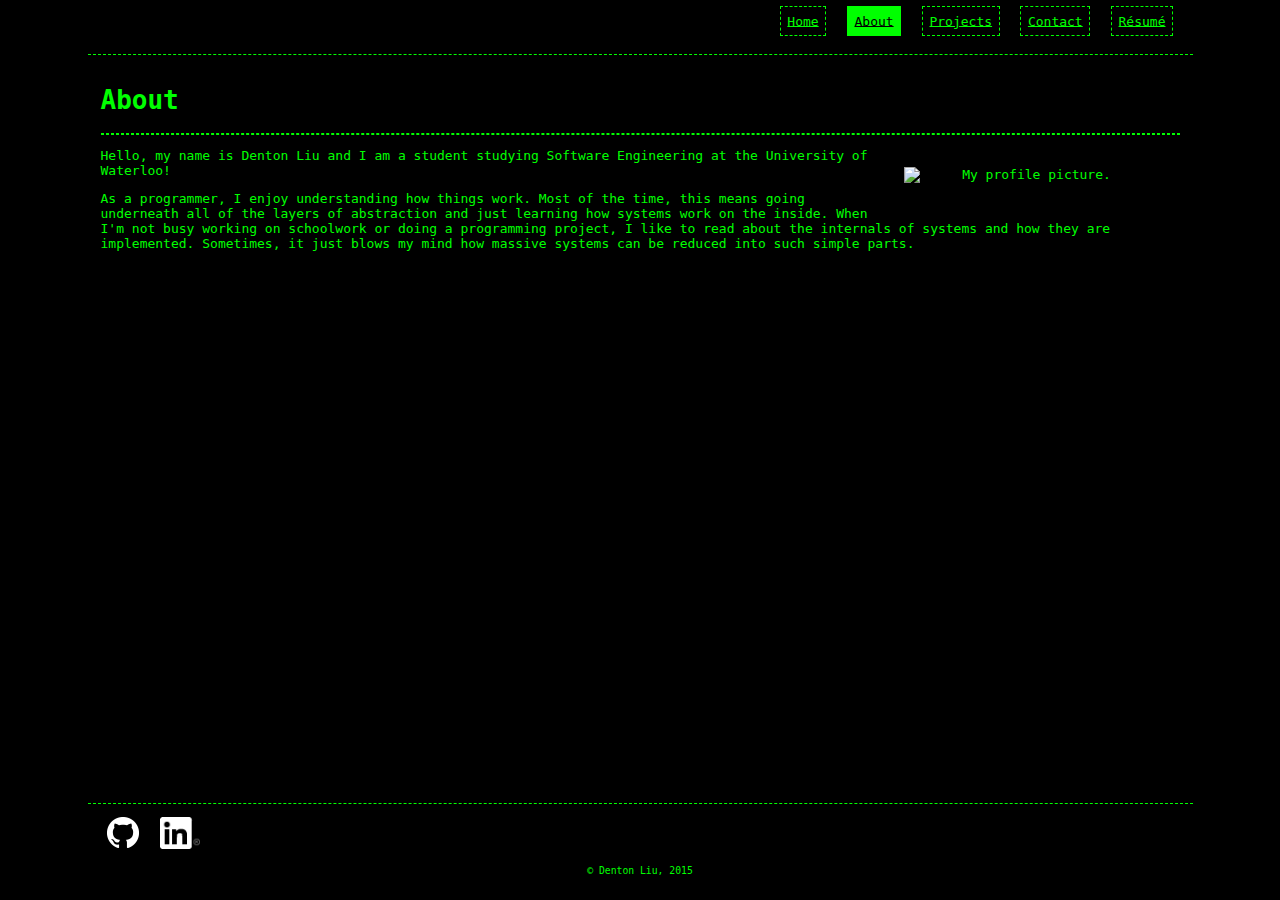
==== about.html @ 83864a82 "Began writing up content" ====
<!DOCTYPE html>
<html>
	<head>
		<title>Denton Liu - About</title>
		<meta charset="UTF-8">
		<link rel="icon" href="/resources/favicon.ico" />
		<link rel="stylesheet" href="/css/style.css" />
		<script src="/js/script.js" defer></script>
	</head>
	<body><div id="outerwrapper">
		<header>
			<ul class="horizontallist">
				<li class="button"><a href="/">Home</a></li>
				<li class="button selected"><a href="/about.html">About</a></li>
				<li class="button"><a href="/projects.html">Projects</a></li>
				<li class="button"><a href="/contact.html">Contact</a></li>
				<li class="button"><a href="/resources/DentonLiuResume.pdf" target="_blank">R&eacute;sum&eacute;</a></li>
			</ul>
		</header>
		<div id="content">
			<h1>About</h1><hr />
			<img src="/images/Denton.png" class="rightimage" alt="My profile picture." width="250" />
			<p>
			Hello, my name is Denton Liu and I am a student studying Software Engineering at the University of Waterloo!
			</p>
			<p>
			As a programmer, I enjoy understanding how things work. Most of the time, this means going underneath all of the layers of abstraction and just learning how systems work on the inside. When I'm not busy working on schoolwork or doing a programming project, I like to read about the internals of systems and how they are implemented. Sometimes, it just blows my mind how massive systems can be reduced into such simple parts.
			</p>
		</div>
		<div id="footerspacer"></div></div>
		<footer>
			<ul class="horizontallist">
				<li><a href="https://github.com/Denton-L/" target="_blank"><img src="/images/github.png" alt="Github Profile" height=32 /></a></li>
				<li><a href="https://www.linkedin.com/in/DentonL" target="_blank"><img src="/images/linkedin.png" alt="LinkedIn Profile" height=32 /></a></li>
			</ul>
			<div id="copyright">&copy; Denton Liu, 2015</div>
		</footer>
	</body>
</html>
---- css/style.css ----
html, body {
	margin: 0 auto;
	width: 100%;
	height: 100%;
	max-width: 85em;
	background-color: black;
	color: lime;
	font-family: monospace;
}

a {
	color: inherit;
}

hr {
	border: 1px dashed lime;
}


header {
	text-align: right;
	padding-bottom: 1em;
	border-bottom: 1px dashed lime;
}

.textcontent, p, h1, h2, h3, h4, h5, h6 {
	text-align: left;
}

#outerwrapper {
	min-height: 95%;
	margin-bottom: -4em;
}

#footerspacer, footer {
	height: 4em;
}

footer {
	width: 100%;
	border-top: 1px dashed lime;
}

.horizontallist {
	margin: 0;
	padding: 1em;
}

.horizontallist li {
	margin: 0 0.5em;
	display: inline;
}

.button {
	border: 1px dashed lime;
	padding: 0.5em;
}

.button:hover, .selected {
	color: black;
	background-color: lime;
}

.borderbox {
	border: 1px dashed lime;
}

.rightimage {
	float: right;
	padding: 2em;
}

.typetarget::after {
	content: "\A0";
	display: inline-block;
}

@keyframes blink {
	0%, 100% {opacity: 1;}
	50% {opacity: 0;}
}

#cursor::after {
	content: "\2588";
	animation-name: blink;
	animation-duration: 1s;
	animation-timing-function: steps(1);
	animation-iteration-count: infinite;
}

#content {
	display: block;
	text-align: center;
	padding: 1em;
}

#copyright {
	font-size: 75%;
	text-align: center;
}
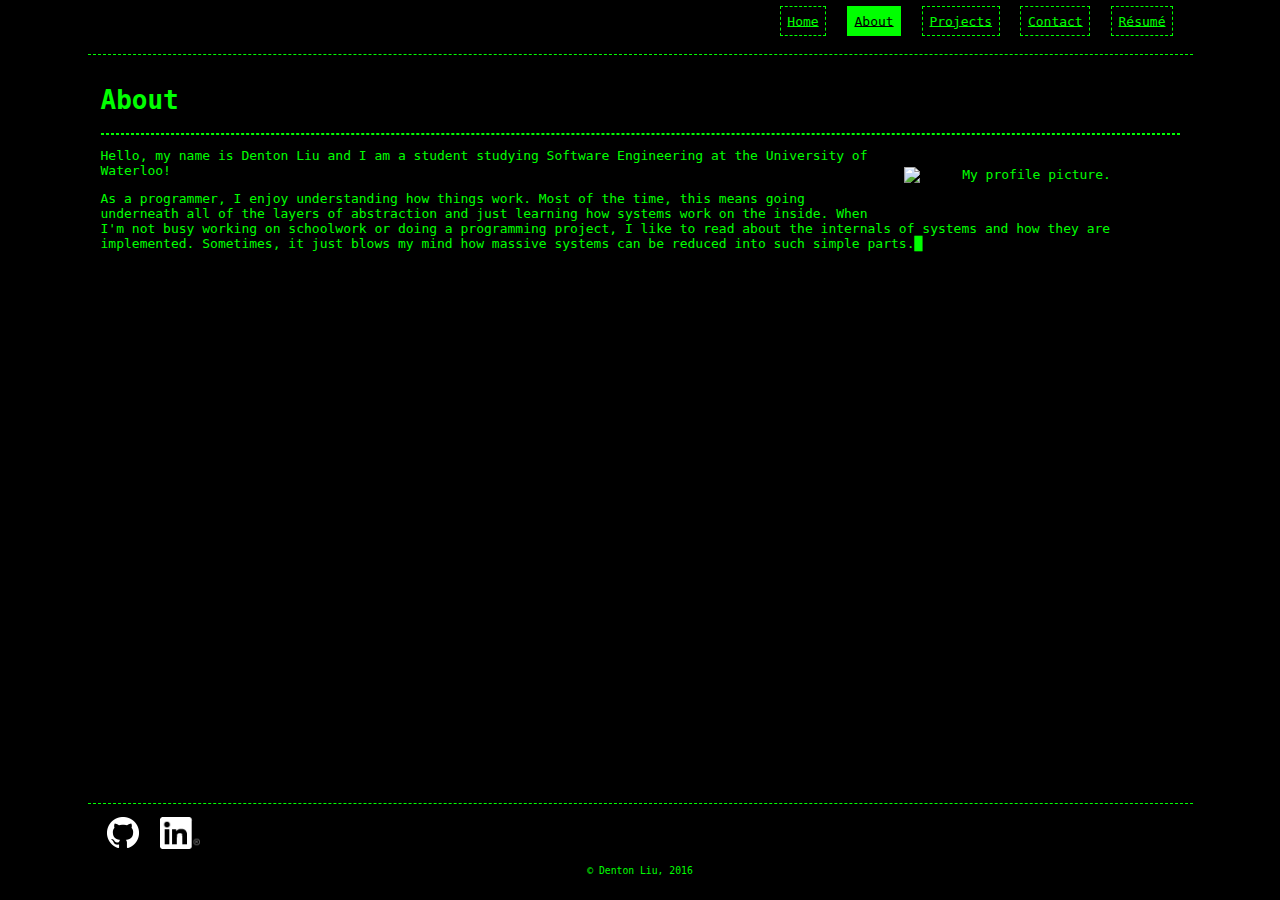
==== commit 812ad543: "Update copyright from 2015 to 2016" ====
--- a/about.html
+++ b/about.html
@@ -24,7 +24,7 @@
 			Hello, my name is Denton Liu and I am a student studying Software Engineering at the University of Waterloo!
 			</p>
 			<p>
-			As a programmer, I enjoy understanding how things work. Most of the time, this means going underneath all of the layers of abstraction and just learning how systems work on the inside. When I'm not busy working on schoolwork or doing a programming project, I like to read about the internals of systems and how they are implemented. Sometimes, it just blows my mind how massive systems can be reduced into such simple parts.
+			As a programmer, I enjoy understanding how things work. Most of the time, this means going underneath all of the layers of abstraction and just learning how systems work on the inside. When I'm not busy working on schoolwork or doing a programming project, I like to read about the internals of systems and how they are implemented. Sometimes, it just blows my mind how massive systems can be reduced into such simple parts.<span id="cursor"></span>
 			</p>
 		</div>
 		<div id="footerspacer"></div></div>
@@ -33,7 +33,7 @@
 				<li><a href="https://github.com/Denton-L/" target="_blank"><img src="/images/github.png" alt="Github Profile" height=32 /></a></li>
 				<li><a href="https://www.linkedin.com/in/DentonL" target="_blank"><img src="/images/linkedin.png" alt="LinkedIn Profile" height=32 /></a></li>
 			</ul>
-			<div id="copyright">&copy; Denton Liu, 2015</div>
+			<div id="copyright">&copy; Denton Liu, 2016</div>
 		</footer>
 	</body>
 </html>
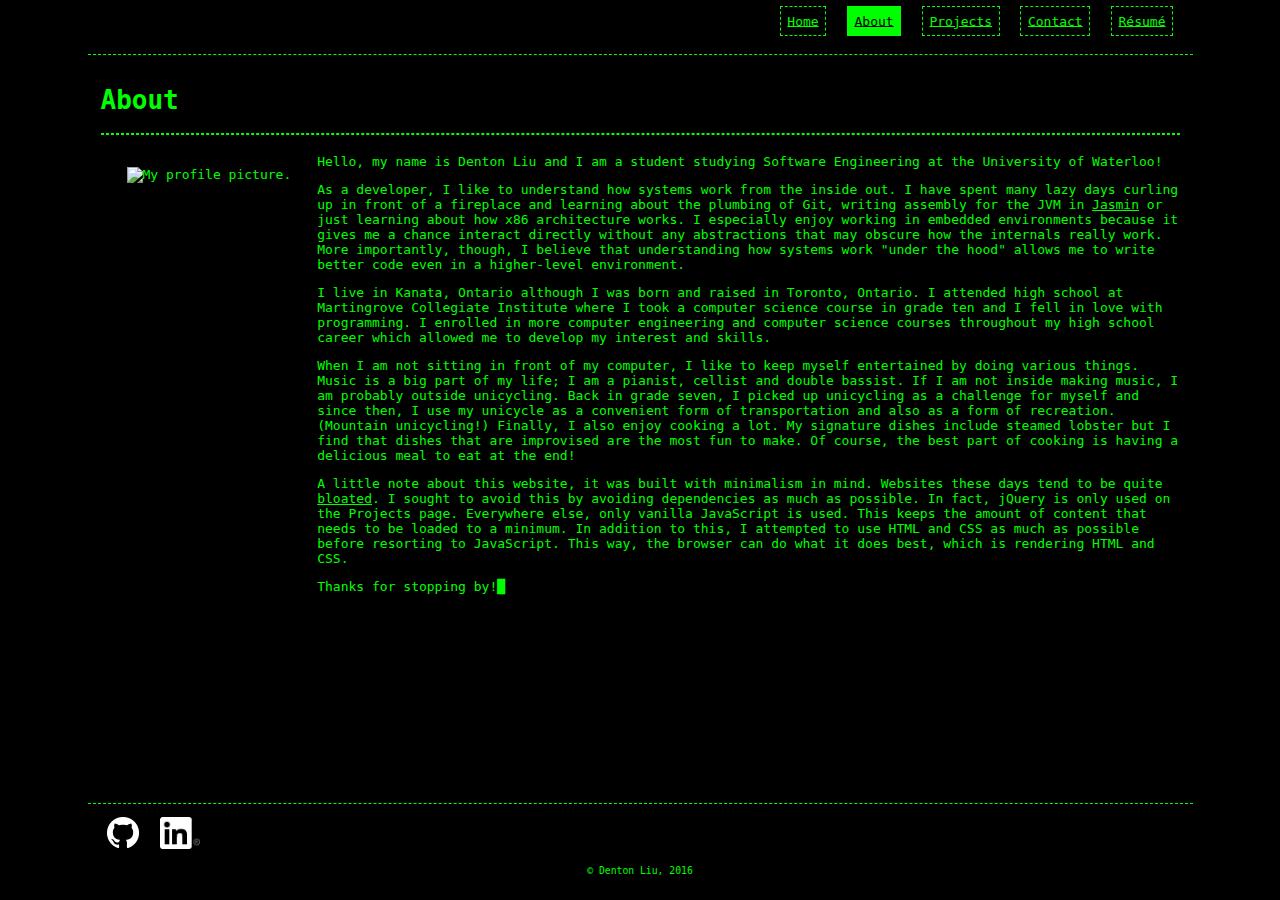
==== commit de4b9bda: "Moved profile picture to the left and put in a column" ====
--- a/about.html
+++ b/about.html
@@ -8,26 +8,44 @@
 		<script src="/js/script.js" defer></script>
 	</head>
 	<body><div id="outerwrapper">
-		<header>
-			<ul class="horizontallist">
-				<li class="button"><a href="/">Home</a></li>
-				<li class="button selected"><a href="/about.html">About</a></li>
-				<li class="button"><a href="/projects.html">Projects</a></li>
-				<li class="button"><a href="/contact.html">Contact</a></li>
-				<li class="button"><a href="/resources/DentonLiuResume.pdf" target="_blank">R&eacute;sum&eacute;</a></li>
-			</ul>
-		</header>
-		<div id="content">
-			<h1>About</h1><hr />
-			<img src="/images/Denton.png" class="rightimage" alt="My profile picture." width="250" />
-			<p>
-			Hello, my name is Denton Liu and I am a student studying Software Engineering at the University of Waterloo!
-			</p>
-			<p>
-			As a programmer, I enjoy understanding how things work. Most of the time, this means going underneath all of the layers of abstraction and just learning how systems work on the inside. When I'm not busy working on schoolwork or doing a programming project, I like to read about the internals of systems and how they are implemented. Sometimes, it just blows my mind how massive systems can be reduced into such simple parts.<span id="cursor"></span>
-			</p>
-		</div>
-		<div id="footerspacer"></div></div>
+			<header>
+				<ul class="horizontallist">
+					<li class="button"><a href="/">Home</a></li>
+					<li class="button selected"><a href="/about.html">About</a></li>
+					<li class="button"><a href="/projects.html">Projects</a></li>
+					<li class="button"><a href="/contact.html">Contact</a></li>
+					<li class="button"><a href="/resources/DentonLiuResume.pdf" target="_blank">R&eacute;sum&eacute;</a></li>
+				</ul>
+			</header>
+			<div id="content">
+				<h1>About</h1><hr />
+				<div>
+					<div class="column leftimage">
+						<img src="/images/Denton.png" alt="My profile picture." width="250" />
+					</div>
+					<div class="column">
+						<p>
+						Hello, my name is Denton Liu and I am a student studying Software Engineering at the University of Waterloo!
+						</p>
+						<p>
+						As a developer, I like to understand how systems work from the inside out. I have spent many lazy days curling up in front of a fireplace and learning about the plumbing of Git, writing assembly for the JVM in <a href="https://en.wikipedia.org/wiki/Jasmin_(software)">Jasmin</a> or just learning about how x86 architecture works. I especially enjoy working in embedded environments because it gives me a chance interact directly without any abstractions that may obscure how the internals really work. More importantly, though, I believe that understanding how systems work "under the hood" allows me to write better code even in a higher-level environment.
+						</p>
+						<p>
+						I live in Kanata, Ontario although I was born and raised in Toronto, Ontario. I attended high school at Martingrove Collegiate Institute where I took a computer science course in grade ten and I fell in love with programming. I enrolled in more computer engineering and computer science courses throughout my high school career which allowed me to develop my interest and skills. 
+						</p>
+						<p>
+						When I am not sitting in front of my computer, I like to keep myself entertained by doing various things. Music is a big part of my life; I am a pianist, cellist and double bassist. If I am not inside making music, I am probably outside unicycling. Back in grade seven, I picked up unicycling as a challenge for myself and since then, I use my unicycle as a convenient form of transportation and also as a form of recreation. (Mountain unicycling!) Finally, I also enjoy cooking a lot. My signature dishes include steamed lobster but I find that dishes that are improvised are the most fun to make. Of course, the best part of cooking is having a delicious meal to eat at the end!
+						</p>
+						<p>
+						A little note about this website, it was built with minimalism in mind. Websites these days tend to be quite <a href="http://idlewords.com/talks/website_obesity.htm">bloated</a>. I sought to avoid this by avoiding dependencies as much as possible. In fact, jQuery is only used on the Projects page. Everywhere else, only vanilla JavaScript is used. This keeps the amount of content that needs to be loaded to a minimum. In addition to this, I attempted to use HTML and CSS as much as possible before resorting to JavaScript. This way, the browser can do what it does best, which is rendering HTML and CSS.
+						</p>
+						<p>
+						Thanks for stopping by!<span id="cursor"></span>
+						</p>
+					</div>
+				</div>
+			</div>
+			<div id="footerspacer"></div></div>
 		<footer>
 			<ul class="horizontallist">
 				<li><a href="https://github.com/Denton-L/" target="_blank"><img src="/images/github.png" alt="Github Profile" height=32 /></a></li>
--- a/css/style.css
+++ b/css/style.css
@@ -70,6 +70,15 @@
 	padding: 2em;
 }
 
+.leftimage {
+	float: left;
+	padding: 2em;
+}
+
+.column {
+	display: table;
+}
+
 .typetarget::after {
 	content: "\A0";
 	display: inline-block;
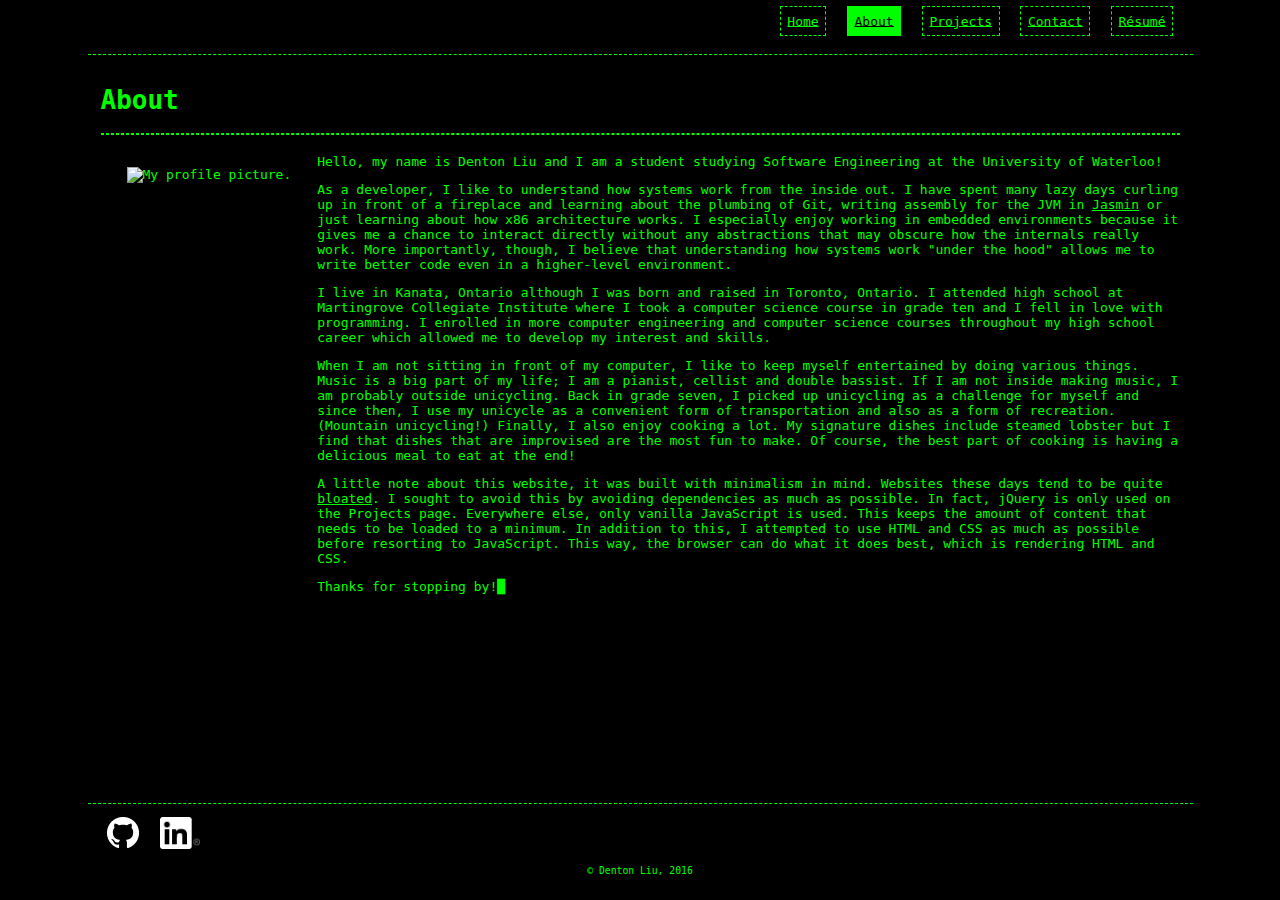
==== commit 842b04f8: "Corrected grammatical error in about" ====
--- a/about.html
+++ b/about.html
@@ -28,7 +28,7 @@
 						Hello, my name is Denton Liu and I am a student studying Software Engineering at the University of Waterloo!
 						</p>
 						<p>
-						As a developer, I like to understand how systems work from the inside out. I have spent many lazy days curling up in front of a fireplace and learning about the plumbing of Git, writing assembly for the JVM in <a href="https://en.wikipedia.org/wiki/Jasmin_(software)">Jasmin</a> or just learning about how x86 architecture works. I especially enjoy working in embedded environments because it gives me a chance interact directly without any abstractions that may obscure how the internals really work. More importantly, though, I believe that understanding how systems work "under the hood" allows me to write better code even in a higher-level environment.
+						As a developer, I like to understand how systems work from the inside out. I have spent many lazy days curling up in front of a fireplace and learning about the plumbing of Git, writing assembly for the JVM in <a href="https://en.wikipedia.org/wiki/Jasmin_(software)">Jasmin</a> or just learning about how x86 architecture works. I especially enjoy working in embedded environments because it gives me a chance to interact directly without any abstractions that may obscure how the internals really work. More importantly, though, I believe that understanding how systems work "under the hood" allows me to write better code even in a higher-level environment.
 						</p>
 						<p>
 						I live in Kanata, Ontario although I was born and raised in Toronto, Ontario. I attended high school at Martingrove Collegiate Institute where I took a computer science course in grade ten and I fell in love with programming. I enrolled in more computer engineering and computer science courses throughout my high school career which allowed me to develop my interest and skills. 
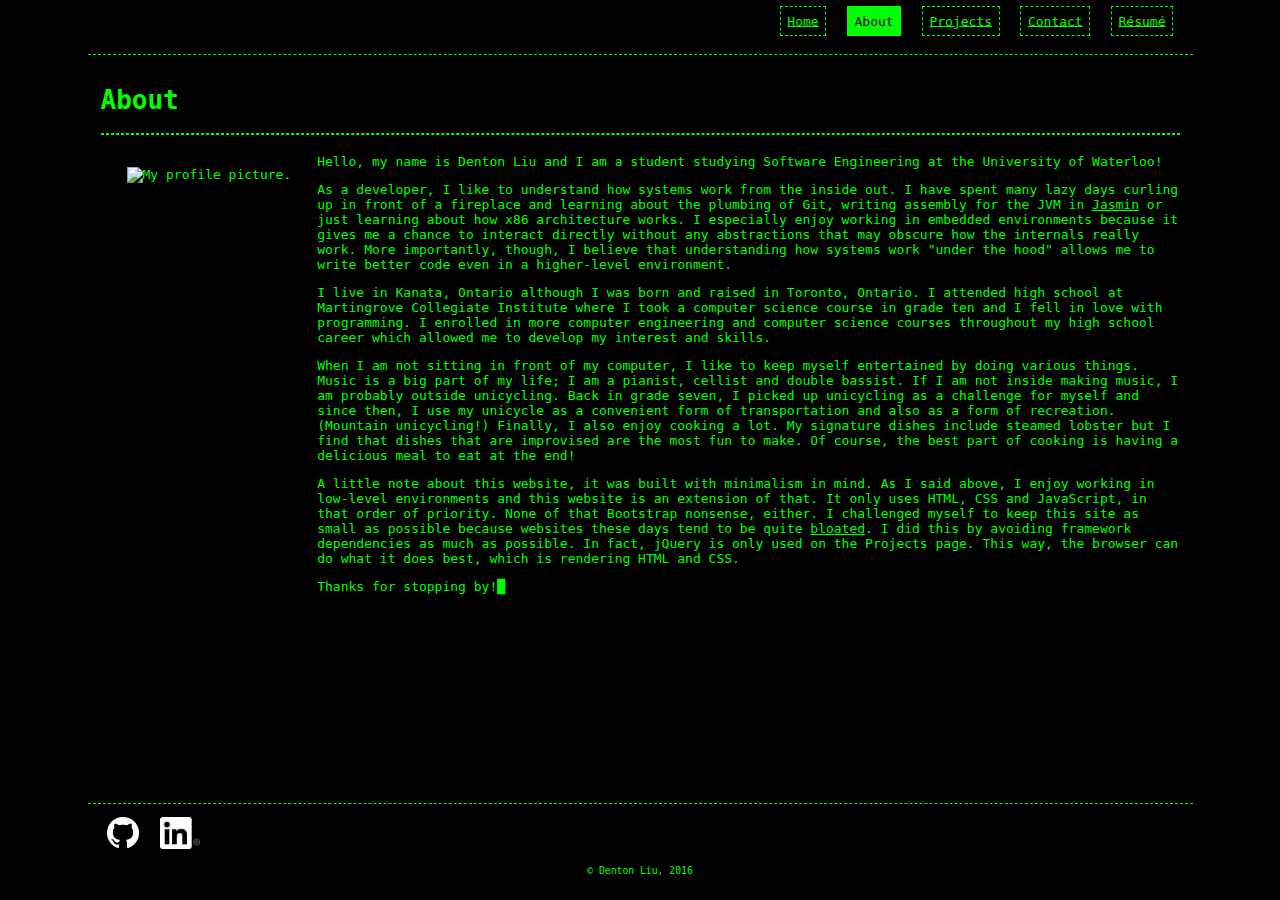
==== commit 1db99cb5: "Removed trailing spaces" ====
--- a/about.html
+++ b/about.html
@@ -10,11 +10,11 @@
 	<body><div id="outerwrapper">
 			<header>
 				<ul class="horizontallist">
-					<li class="button"><a href="/">Home</a></li>
-					<li class="button selected"><a href="/about.html">About</a></li>
-					<li class="button"><a href="/projects.html">Projects</a></li>
-					<li class="button"><a href="/contact.html">Contact</a></li>
-					<li class="button"><a href="/resources/DentonLiuResume.pdf" target="_blank">R&eacute;sum&eacute;</a></li>
+					<a href="/"><li class="button">Home</li></a>
+					<a href="/about.html"><li class="button selected">About</li></a>
+					<a href="/projects.html"><li class="button">Projects</li></a>
+					<a href="/contact.html"><li class="button">Contact</li></a>
+					<a href="/resources/resume/DentonLiuResume.pdf" target="_blank"><li class="button">R&eacute;sum&eacute;</li></a>
 				</ul>
 			</header>
 			<div id="content">
@@ -31,13 +31,13 @@
 						As a developer, I like to understand how systems work from the inside out. I have spent many lazy days curling up in front of a fireplace and learning about the plumbing of Git, writing assembly for the JVM in <a href="https://en.wikipedia.org/wiki/Jasmin_(software)">Jasmin</a> or just learning about how x86 architecture works. I especially enjoy working in embedded environments because it gives me a chance to interact directly without any abstractions that may obscure how the internals really work. More importantly, though, I believe that understanding how systems work "under the hood" allows me to write better code even in a higher-level environment.
 						</p>
 						<p>
-						I live in Kanata, Ontario although I was born and raised in Toronto, Ontario. I attended high school at Martingrove Collegiate Institute where I took a computer science course in grade ten and I fell in love with programming. I enrolled in more computer engineering and computer science courses throughout my high school career which allowed me to develop my interest and skills. 
+						I live in Kanata, Ontario although I was born and raised in Toronto, Ontario. I attended high school at Martingrove Collegiate Institute where I took a computer science course in grade ten and I fell in love with programming. I enrolled in more computer engineering and computer science courses throughout my high school career which allowed me to develop my interest and skills.
 						</p>
 						<p>
 						When I am not sitting in front of my computer, I like to keep myself entertained by doing various things. Music is a big part of my life; I am a pianist, cellist and double bassist. If I am not inside making music, I am probably outside unicycling. Back in grade seven, I picked up unicycling as a challenge for myself and since then, I use my unicycle as a convenient form of transportation and also as a form of recreation. (Mountain unicycling!) Finally, I also enjoy cooking a lot. My signature dishes include steamed lobster but I find that dishes that are improvised are the most fun to make. Of course, the best part of cooking is having a delicious meal to eat at the end!
 						</p>
 						<p>
-						A little note about this website, it was built with minimalism in mind. Websites these days tend to be quite <a href="http://idlewords.com/talks/website_obesity.htm">bloated</a>. I sought to avoid this by avoiding dependencies as much as possible. In fact, jQuery is only used on the Projects page. Everywhere else, only vanilla JavaScript is used. This keeps the amount of content that needs to be loaded to a minimum. In addition to this, I attempted to use HTML and CSS as much as possible before resorting to JavaScript. This way, the browser can do what it does best, which is rendering HTML and CSS.
+						A little note about this website, it was built with minimalism in mind. As I said above, I enjoy working in low-level environments and this website is an extension of that. It only uses HTML, CSS and JavaScript, in that order of priority. None of that Bootstrap nonsense, either. I challenged myself to keep this site as small as possible because websites these days tend to be quite <a href="http://idlewords.com/talks/website_obesity.htm">bloated</a>. I did this by avoiding framework dependencies as much as possible. In fact, jQuery is only used on the Projects page. This way, the browser can do what it does best, which is rendering HTML and CSS.
 						</p>
 						<p>
 						Thanks for stopping by!<span id="cursor"></span>
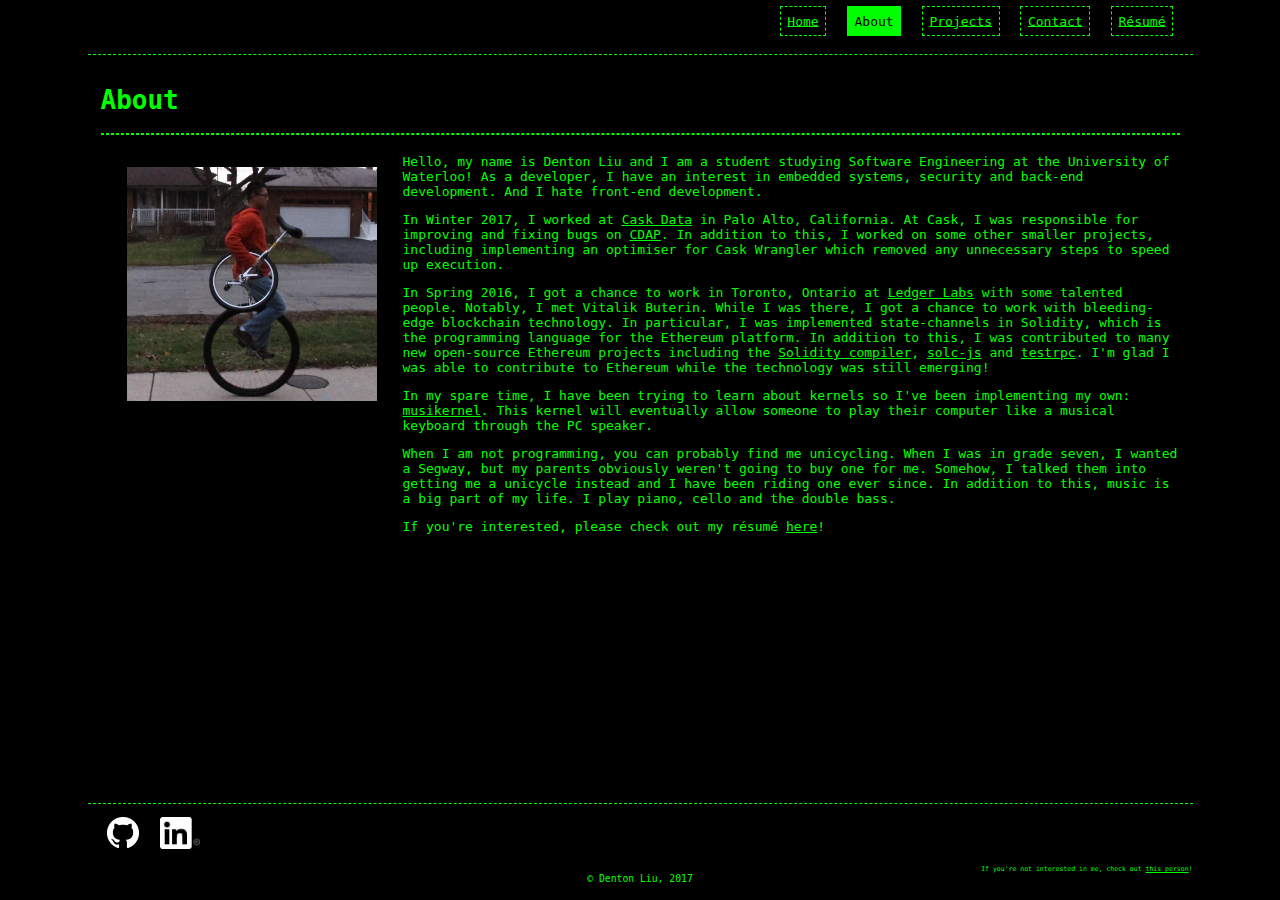
==== commit 96553f5a: "Automatic build by Travis CI: 2bdf98f8eb9481b156d0204212805b79a426d08e" ====
--- a/about.html
+++ b/about.html
@@ -6,44 +6,41 @@
 		<link rel="icon" href="/resources/favicon.ico" />
 		<link rel="stylesheet" href="/css/style.css" />
 		<script src="/js/script.js" defer></script>
+		
 	</head>
-	<body><div id="outerwrapper">
+	<body>
+		<div id="outerwrapper">
 			<header>
 				<ul class="horizontallist">
 					<a href="/"><li class="button">Home</li></a>
 					<a href="/about.html"><li class="button selected">About</li></a>
 					<a href="/projects.html"><li class="button">Projects</li></a>
 					<a href="/contact.html"><li class="button">Contact</li></a>
-					<a href="/resources/resume/DentonLiuResume.pdf" target="_blank"><li class="button">R&eacute;sum&eacute;</li></a>
+					<a href="/resume/DentonLiuResume.pdf" target="_blank"><li class="button">R&eacute;sum&eacute;</li></a>
 				</ul>
 			</header>
 			<div id="content">
-				<h1>About</h1><hr />
-				<div>
-					<div class="column leftimage">
-						<img src="/images/Denton.png" alt="My profile picture." width="250" />
-					</div>
-					<div class="column">
-						<p>
-						Hello, my name is Denton Liu and I am a student studying Software Engineering at the University of Waterloo!
-						</p>
-						<p>
-						As a developer, I like to understand how systems work from the inside out. I have spent many lazy days curling up in front of a fireplace and learning about the plumbing of Git, writing assembly for the JVM in <a href="https://en.wikipedia.org/wiki/Jasmin_(software)">Jasmin</a> or just learning about how x86 architecture works. I especially enjoy working in embedded environments because it gives me a chance to interact directly without any abstractions that may obscure how the internals really work. More importantly, though, I believe that understanding how systems work "under the hood" allows me to write better code even in a higher-level environment.
-						</p>
-						<p>
-						I live in Kanata, Ontario although I was born and raised in Toronto, Ontario. I attended high school at Martingrove Collegiate Institute where I took a computer science course in grade ten and I fell in love with programming. I enrolled in more computer engineering and computer science courses throughout my high school career which allowed me to develop my interest and skills.
-						</p>
-						<p>
-						When I am not sitting in front of my computer, I like to keep myself entertained by doing various things. Music is a big part of my life; I am a pianist, cellist and double bassist. If I am not inside making music, I am probably outside unicycling. Back in grade seven, I picked up unicycling as a challenge for myself and since then, I use my unicycle as a convenient form of transportation and also as a form of recreation. (Mountain unicycling!) Finally, I also enjoy cooking a lot. My signature dishes include steamed lobster but I find that dishes that are improvised are the most fun to make. Of course, the best part of cooking is having a delicious meal to eat at the end!
-						</p>
-						<p>
-						A little note about this website, it was built with minimalism in mind. As I said above, I enjoy working in low-level environments and this website is an extension of that. It only uses HTML, CSS and JavaScript, in that order of priority. None of that Bootstrap nonsense, either. I challenged myself to keep this site as small as possible because websites these days tend to be quite <a href="http://idlewords.com/talks/website_obesity.htm">bloated</a>. I did this by avoiding framework dependencies as much as possible. In fact, jQuery is only used on the Projects page. This way, the browser can do what it does best, which is rendering HTML and CSS.
-						</p>
-						<p>
-						Thanks for stopping by!<span id="cursor"></span>
-						</p>
-					</div>
-				</div>
+<h1>About</h1>
+<hr />
+<div>
+<div class="column leftimage">
+	<img src="/images/Denton.jpg" alt="My profile picture." width="250" />
+</div>
+<div class="column">
+		<p>Hello, my name is Denton Liu and I am a student studying Software Engineering at the University of Waterloo! As a developer, I have an interest in embedded systems, security and back-end development. And I hate front-end development.
+</p>
+		<p>In Winter 2017, I worked at <a href="http://cask.co/">Cask Data</a> in Palo Alto, California. At Cask, I was responsible for improving and fixing bugs on <a href="http://cask.co/products/cdap/">CDAP</a>. In addition to this, I worked on some other smaller projects, including implementing an optimiser for Cask Wrangler which removed any unnecessary steps to speed up execution.
+</p>
+		<p>In Spring 2016, I got a chance to work in Toronto, Ontario at <a href="https://ledgerlabs.com/">Ledger Labs</a> with some talented people. Notably, I met Vitalik Buterin. While I was there, I got a chance to work with bleeding-edge blockchain technology. In particular, I was implemented state-channels in Solidity, which is the programming language for the Ethereum platform. In addition to this, I was contributed to many new open-source Ethereum projects including the <a href="https://github.com/ethereum/solidity">Solidity compiler</a>, <a href="https://github.com/ethereum/solc-js">solc-js</a> and <a href="https://github.com/ethereumjs/testrpc">testrpc</a>. I'm glad I was able to contribute to Ethereum while the technology was still emerging!
+</p>
+		<p>In my spare time, I have been trying to learn about kernels so I've been implementing my own: <a href="https://github.com/Denton-L/musikernel">musikernel</a>. This kernel will eventually allow someone to play their computer like a musical keyboard through the PC speaker.
+</p>
+		<p>When I am not programming, you can probably find me unicycling. When I was in grade seven, I wanted a Segway, but my parents obviously weren't going to buy one for me. Somehow, I talked them into getting me a unicycle instead and I have been riding one ever since. In addition to this, music is a big part of my life. I play piano, cello and the double bass.
+</p>
+		<p>If you're interested, please check out my résumé <a href="/resume/DentonLiuResume.pdf">here</a>!
+</p>
+</div>
+</div>
 			</div>
 			<div id="footerspacer"></div></div>
 		<footer>
@@ -51,7 +48,8 @@
 				<li><a href="https://github.com/Denton-L/" target="_blank"><img src="/images/github.png" alt="Github Profile" height=32 /></a></li>
 				<li><a href="https://www.linkedin.com/in/DentonL" target="_blank"><img src="/images/linkedin.png" alt="LinkedIn Profile" height=32 /></a></li>
 			</ul>
-			<div id="copyright">&copy; Denton Liu, 2016</div>
+			<div id="otherperson">If you're not interested in me, check out <a href="http://arashrai.com:5000/randomSEwebsite">this person</a>!</div>
+			<div id="copyright">&copy; Denton Liu, 2017</div>
 		</footer>
 	</body>
 </html>
--- a/css/style.css
+++ b/css/style.css
@@ -15,7 +15,6 @@
 hr {
 	border: 1px dashed lime;
 }
-
 
 header {
 	text-align: right;
@@ -90,7 +89,7 @@
 }
 
 #cursor::after {
-	content: "\2588";
+	content: "\2587";
 	animation-name: blink;
 	animation-duration: 1s;
 	animation-timing-function: steps(1);
@@ -107,3 +106,8 @@
 	font-size: 75%;
 	text-align: center;
 }
+
+#otherperson {
+	font-size: 50%;
+	text-align: right;
+}
